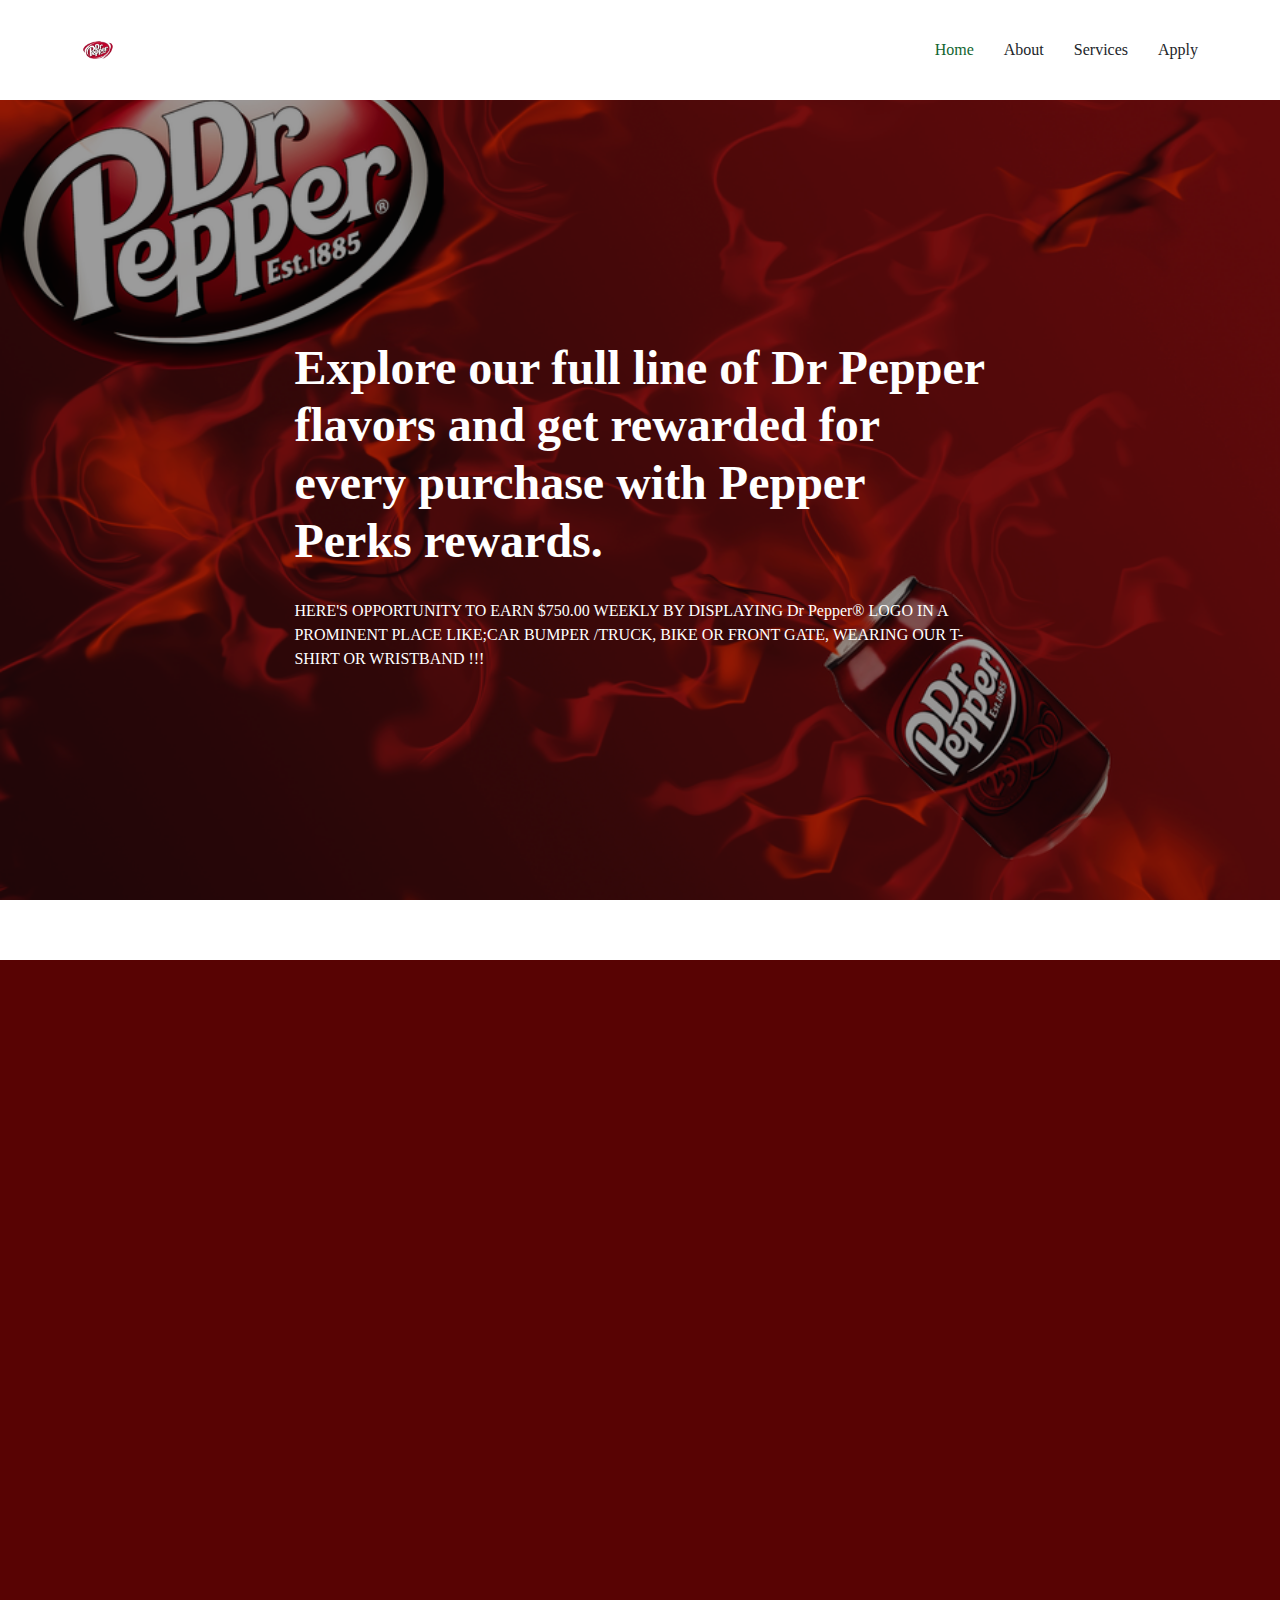
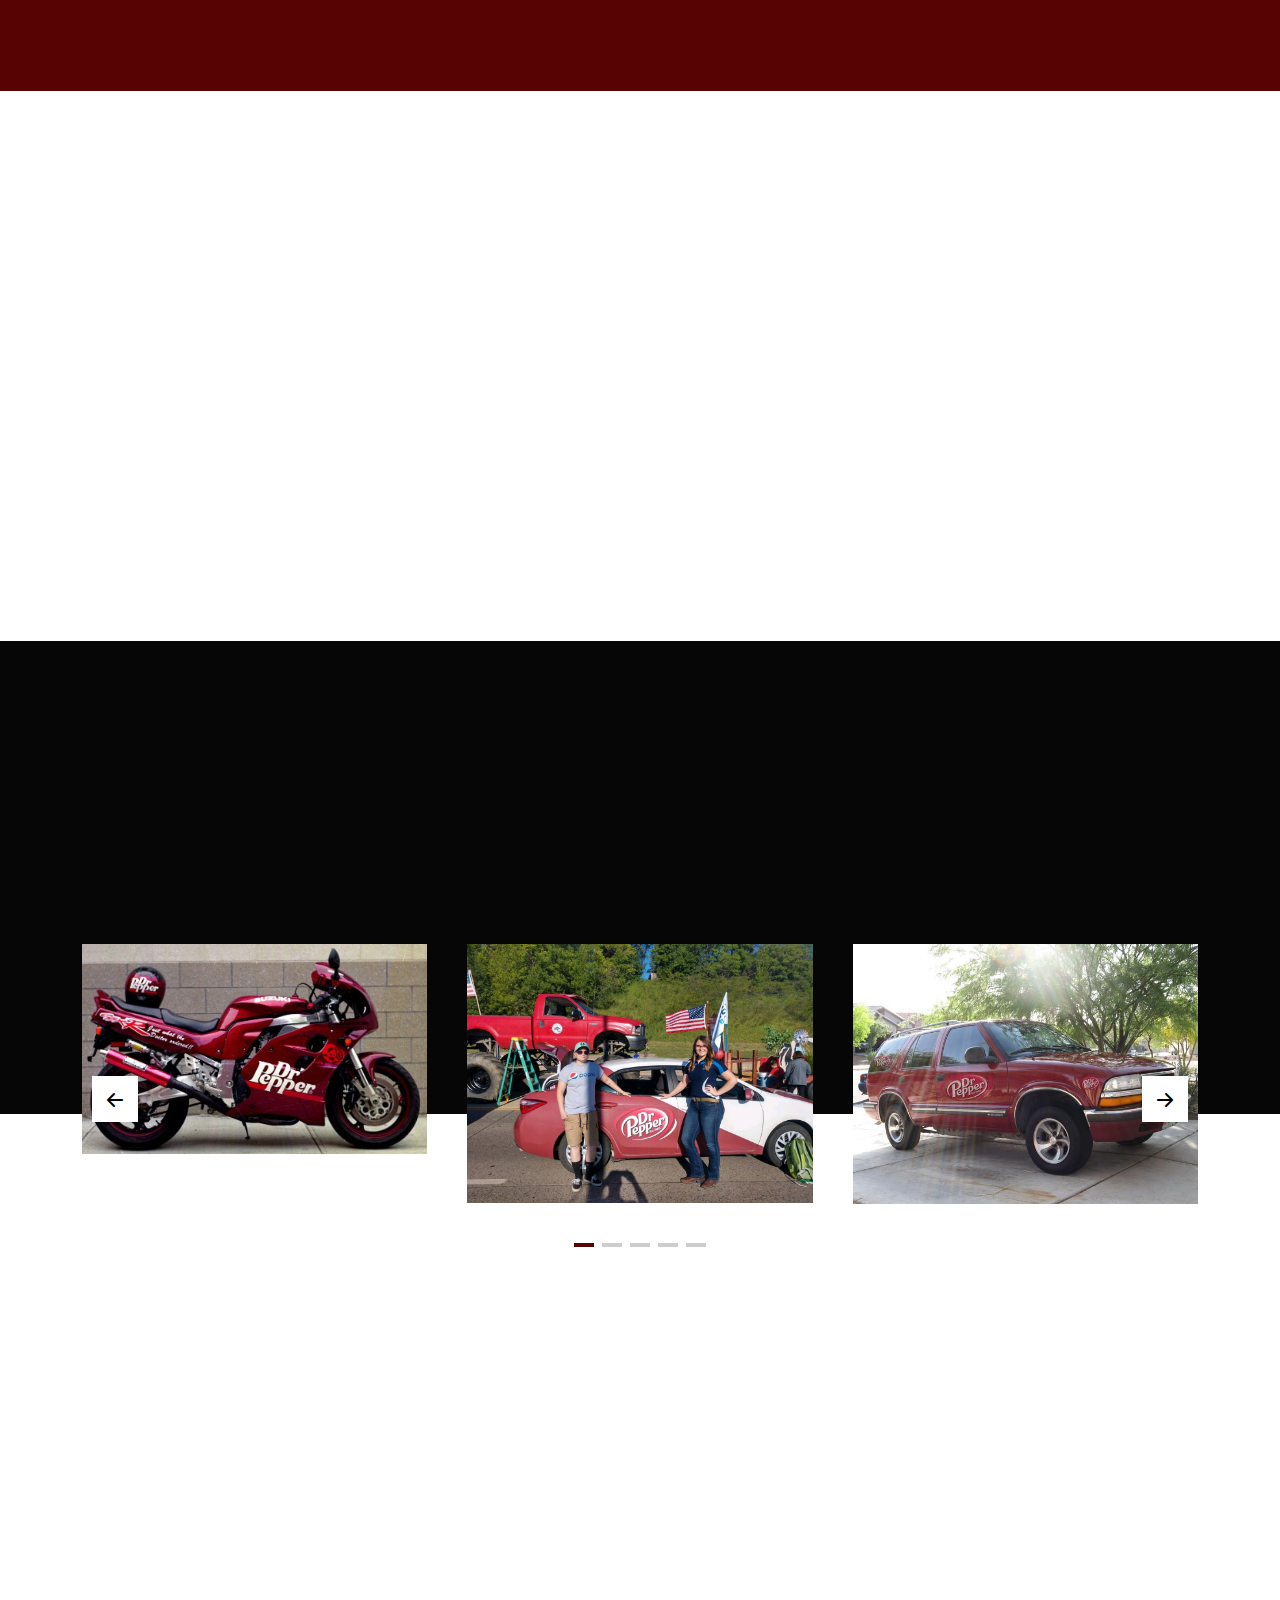
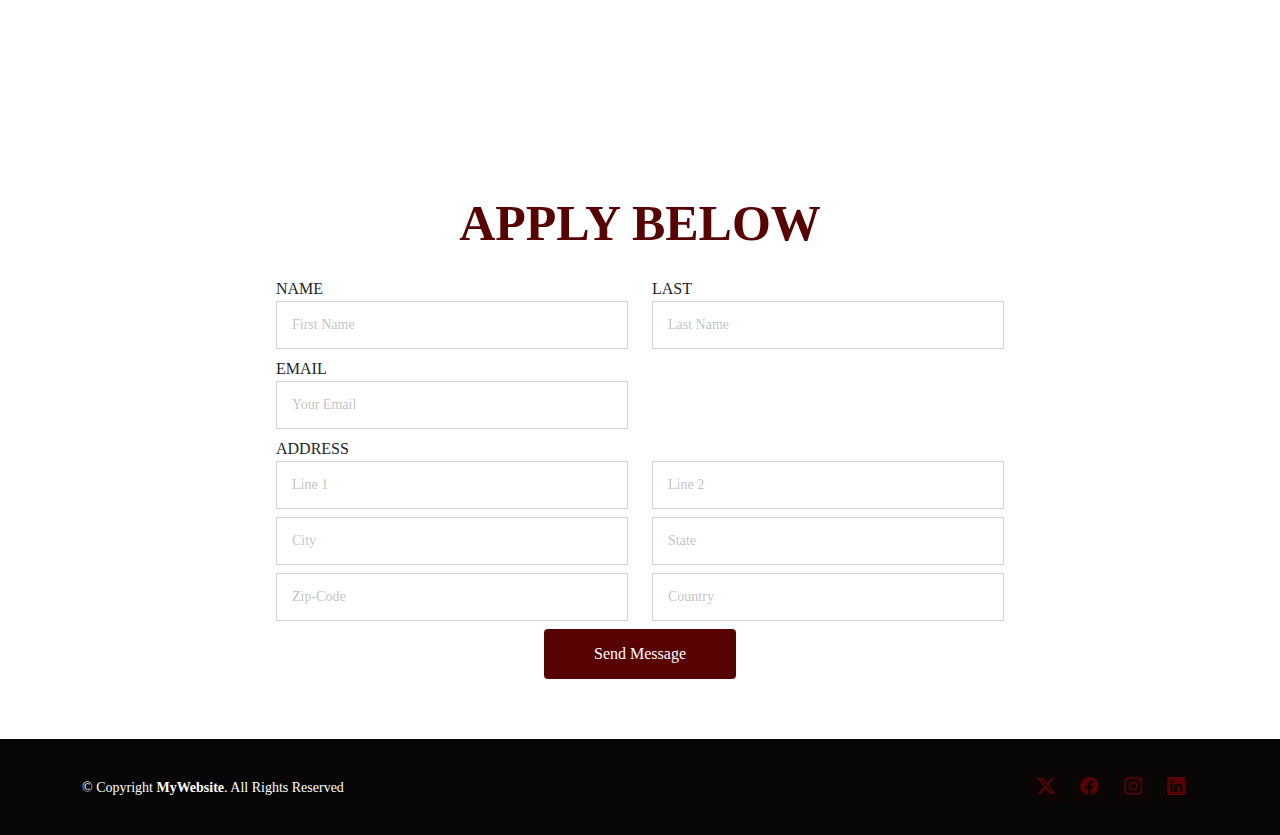
==== index.html @ 65164859 "all changes done" ====
<!DOCTYPE html>
<html lang="en">

<head>
  <meta charset="utf-8">
  <meta content="width=device-width, initial-scale=1.0" name="viewport">
  <title>Index - AgriCulture Bootstrap Template</title>
  <meta content="" name="description">
  <meta content="" name="keywords">

  <!-- Favicons -->
  <link href="assets/img/logo.jpg" rel="icon">
  <link href="assets/img/apple-touch-icon.png" rel="apple-touch-icon">

  <!-- Fonts -->
  <link href="https://fonts.googleapis.com" rel="preconnect">
  <link href="https://fonts.gstatic.com" rel="preconnect" crossorigin>
  <link href="https://fonts.googleapis.com/css2?family=Open+Sans:ital,wght@0,300;0,400;0,500;0,600;0,700;0,800;1,300;1,400;1,500;1,600;1,700;1,800&family=Marcellus:wght@400&display=swap" rel="stylesheet">

  <!-- Vendor CSS Files -->
  <link href="assets/vendor/bootstrap/css/bootstrap.min.css" rel="stylesheet">
  <link href="assets/vendor/bootstrap-icons/bootstrap-icons.css" rel="stylesheet">
  <link href="assets/vendor/aos/aos.css" rel="stylesheet">
  <link href="assets/vendor/swiper/swiper-bundle.min.css" rel="stylesheet">
  <link href="assets/vendor/glightbox/css/glightbox.min.css" rel="stylesheet">

  <!-- Main CSS File -->
  <link href="assets/css/main.css" rel="stylesheet">
<!-- 
  <style>
    .footer .social-links a{
      background-color: colr;
    }
  </style> -->

</head>

<body class="index-page">

  <header id="header" class="header d-flex align-items-center position-relative">
    <div class="container-fluid container-xl position-relative d-flex align-items-center justify-content-between">

      <a href="index.html" class="logo d-flex align-items-center">
        <!-- Uncomment the line below if you also wish to use an image logo -->
        <img src="assets/img/logo.png" alt="AgriCulture">
        <!-- <h1 class="sitename">AgriCulture</h1>  -->
      </a>

      <nav id="navmenu" class="navmenu">
        <ul>
          <li><a href="index.html" class="active">Home</a></li>
          <li><a href="#about">About</a></li>
          <li><a href="#service">Services</a></li>
          <li><a href="#apply">Apply</a></li>
        </ul>
        <i class="mobile-nav-toggle d-xl-none bi bi-list"></i>
      </nav>

    </div>
  </header>

  <main class="main">

    <!-- Hero Section -->
    <section id="hero" class="hero section dark-background">

      <div id="hero-carousel" class="carousel slide carousel-fade" data-bs-ride="carousel" data-bs-interval="5000">

        <div class="carousel-item active">
          <img src="assets/img/hero.png" alt="">
          <div class="carousel-container">
            <h2>Explore our full line of Dr Pepper flavors and get rewarded for every purchase with Pepper Perks rewards.​</h2>
            <p>HERE'S ​OPPORTUNITY TO EARN $750.00 WEEKLY BY DISPLAYING Dr Pepper® LOGO IN A PROMINENT PLACE LIKE;
              ​CAR BUMPER /TRUCK, BIKE OR FRONT GATE, WEARING OUR T-SHIRT OR WRISTBAND !!!​</p>
          </div>
        </div>
      </div>

    </section><!-- /Hero Section -->


    <!-- About Section -->
    <section id="about" class="about section">

      <div class="content">
        <div class="container">
          <div class="row">
            <div class="col-lg-6 mb-4 mb-lg-0">
              <img src="assets/img/tru.jpg" alt="Image " class="img-fluid img-overlap" data-aos="zoom-out">
            </div>
            <div class="col-lg-5 ml-auto" data-aos="fade-up" data-aos-delay="100">
              
              <h2 class="content-title mb-4">
                HOW IT WORKS
              </h2>
              <p class="opacity-50">
                ​This basic premise of the paid to drive concept by Dr Pepper ® . is one of the new way the company adopt 
                in this millennium era in other to compete with other companies in the market. Regular citizens, 
                professional drivers are to go about their normal routine as they usually do only with a small 
                advert for "Dr Pepper® .​" plastered on the Vehicles. The advert are typically vinyl decals, also 
                known as auto wraps that almost seem to be painted on the Vehicles, and which will cover any portion
                 of the Vehicles exterior surface.
              </p>
              <h2 class="content-title mb-4">
                What does the company get out of this type of ad strategy?
              </h2>
              <p class="opacity-50">
                ​Advert tends to be colorful, eye catching and attract lots of attention.
                 It is as well a form of advertising with a captive audience that even people
                  who are stuck in traffic can't avoid seeing the wrapped car alongside them. 
                  This program will last for 16 weeks and the minimum you can participate is 8 weeks.
              </p>
            </div>
          </div>
        </div>
      </div>
    </section><!-- /About Section -->

    <!-- About 3 Section -->
    <section id="about-3" class="about-3 section">

      <div class="container">
        <div class="row gy-4 justify-content-between align-items-center">
          <div class="col-lg-6 order-lg-2 position-relative" data-aos="zoom-out">
            <img src="assets/img/dr-pepper-hour-trailer-11-min-1-scaled.jpg" alt="Image" class="img-fluid">
            <a href="assets/img/dr-pepper-hour-trailer-11-min-1-scaled.jpg" class="glightbox pulsating-play-btn">
              <!-- <span class="play"><i class="bi bi-play-fill"></i></span> -->
            </a>
          </div>
          <div class="col-lg-5 order-lg-1" data-aos="fade-up" data-aos-delay="100">
            <h2 class="content-title mb-4">Main benefits of effective advertisement</h2>
            <!-- <p class="mb-4">
              Lorem ipsum dolor sit amet consectetur adipisicing elit. Enim
              necessitatibus placeat, atque qui voluptatem velit explicabo vitae
              repellendus architecto provident nisi ullam minus asperiores commodi!
              Tenetur, repellat aliquam nihil illo.
            </p> -->
            <ul class="list-unstyled list-check">
              <li>Increasing brand & products awareness.</li>
              <li>Standing out from the competition.</li>
              <li>Attracting current & potential customers.</li>
              <li>Educating your business customers.  </li>
              <li>Increasing Sales Volume & ROI.</li>
              <li>Improving your brand positioning “image”.</li>
              <li>Supporting other business operations.</li>
            </ul>

            <p><a href="#apply" class="btn-cta">APPLY NOW</a></p>
          </div>
        </div>
      </div>
    </section><!-- /About 3 Section -->

    <!-- Services 2 Section -->
    <section id="service" class="services-2 section dark-background">
      <!-- Section Title -->
      <div class="container section-title" data-aos="fade-up">
        <h2>Services</h2>
        <p>Weather Proof <br/>
          Durable
          8.75 x 4.75 inches
          
          Note: Our company wraps will only be on your side doors and will not damage your car paint when it is removed at the end of your contract</p>
      </div><!-- End Section Title -->

      <div class="services-carousel-wrap">
        <div class="container">
          <div class="swiper init-swiper">
            <script type="application/json" class="swiper-config">
              {
                "loop": true,
                "speed": 600,
                "autoplay": {
                  "delay": 5000
                },
                "slidesPerView": "auto",
                "pagination": {
                  "el": ".swiper-pagination",
                  "type": "bullets",
                  "clickable": true
                },
                "navigation": {
                  "nextEl": ".js-custom-next",
                  "prevEl": ".js-custom-prev"
                },
                "breakpoints": {
                  "320": {
                    "slidesPerView": 1,
                    "spaceBetween": 40
                  },
                  "1200": {
                    "slidesPerView": 3,
                    "spaceBetween": 40
                  }
                }
              }
            </script>
            <button class="navigation-prev js-custom-prev">
              <i class="bi bi-arrow-left-short"></i>
            </button>
            <button class="navigation-next js-custom-next">
              <i class="bi bi-arrow-right-short"></i>
            </button>
            <div class="swiper-wrapper">
              <div class="swiper-slide">
                <div class="service-item">
                  <img src="assets/img/dr-bike_orig.jpg" alt="Image" class="img-fluid">
                </div>
              </div>
              <div class="swiper-slide">
                <div class="service-item">
                  <div class="service-item-contents">
                    <a href="#">
                     
                    </a>
                  </div>
                  <img src="assets/img/dr-ppp_orig.jpg" alt="Image" class="img-fluid">
                </div>
              </div>
              <div class="swiper-slide">
                <div class="service-item">
                  <div class="service-item-contents">
                    <a href="#">
                      
                    </a>
                  </div>
                  <img src="assets/img/dr-01_orig (1).jpg" alt="Image" class="img-fluid">
                </div>
              </div>
              <div class="swiper-slide">
                <div class="service-item">
                  <div class="service-item-contents">
                    <a href="#">
                     
                    </a>
                  </div>
                  <img src="assets/img/dr-dr_orig.jpg" alt="Image" class="img-fluid">
                </div>
              </div>
              <div class="swiper-slide">
                <div class="service-item">
                  <div class="service-item-contents">
                    <a href="#">
                     
                    </a>
                  </div>
                  <img src="assets/img/dr-01_orig.jpg" alt="Image" class="img-fluid">
                </div>
              </div>
            </div>
            <div class="swiper-pagination"></div>
          </div>
        </div>
      </div>
    </section><!-- /Services 2 Section -->

    <!-- About 3 Section -->
    <section id="about-3" class="about-3 section">

      <div class="container">
        <div class="row gy-4 justify-content-between align-items-center">
          
          <div class="col-lg-12 order-lg-1" data-aos="fade-up" data-aos-delay="100">
            <h2 class="content-title mb-4">IMPORTANT NOTICE</h2>
            
            <ul class="list-unstyled list-check">
              <li style="margin-top: 10px; font-size: 20px">
                Dr Pepper® will take full responsibility for placing our Logo!!!! We have a Graphic Artist in 
                charge of placing and removing the decal on your Car/Truck Bumper or Front Gate, it won't damage
                 your car paint and it's easily removable...
              </li>
              <li style="margin-top: 10px; font-size: 20px">
                You will receive an up front payment of a Cashier's Check / Certified Check drawn from our Bank 
                which will be mailed Via USPS/FedEx.  We are including the check with the letter Instruction 
                regarding the Dr Pepper®  You qualify to carry the advert on your Vehicle.  Our accounting  agency 
                will supervise the payroll.
              </li>
              <li style="margin-top: 10px; font-size: 20px">
                A paycheck of ($3,850) will be mailed to you, out of which you will take out your first week's pay of
                 ($700) and send the rest fund to the installer, for the installation and removal of the decals after 
                 the program.
              </li>
            </ul>

          </div>
        </div>
      </div>
    </section><!-- /About 3 Section -->

    <!-- Contact Section -->
    <section id="apply" class="contact section">

      <div class="container">
        <center>
          <p style="font-size: 50px; font-weight: bold; color:  rgb(88, 3, 3)">APPLY BELOW</p>
        </center>

        <div class="row gy-5 gx-lg-5">
          <div class="col-lg-2">

          </div>

          <div class="col-lg-8">
            <form action="" method="post" role="form" class="php-email-form">
              <div class="row">
                <div class="col-md-6 form-group">
                  <label for="name">NAME</label>
                  <input type="text" name="name" class="form-control" id="name" placeholder="First Name" required="">
                </div>
                <div class="col-md-6 form-group">
                  <label for="">LAST</label>
                  <input type="text" name="name" class="form-control" id="name" placeholder="Last Name" required="">
                </div>
                <div class="col-md-6 form-group mt-3 mt-md-0">
                  <label for="email">EMAIL</label>
                  <input type="email" class="form-control" name="email" id="email" placeholder="Your Email" required="">
                </div>
              </div>
              <div class="row">
                <div class="col-md-6 form-group">
                  <label for="name">ADDRESS</label>
                  <input type="text" name="line1" class="form-control" id="line1" placeholder="Line 1" required="">
                </div>
                <div class="col-md-6 form-group">
                  <label for=""></label>
                  <input type="text" name="line2" class="form-control" id="line2" placeholder="Line 2" required="">
                </div>
              </div>
              <div class="row">
                <div class="col-md-6 form-group">
                  <input type="text" name="city" class="form-control" id="city" placeholder="City" required="">
                </div>
                <div class="col-md-6 form-group">
                  <input type="text" name="state" class="form-control" id="state" placeholder="State" required="">
                </div>
                <div class="col-md-6 form-group mt-3 mt-md-0">
                  <input type="text" class="form-control" name="zip-code" id="zip-code" placeholder="Zip-Code" required="">
                </div>
                <div class="col-md-6 form-group mt-3 mt-md-0">
                  <input type="text" class="form-control" name="country" id="country" placeholder="Country" required="">
                </div>
              </div>
              <div class="text-center">
                <button type="submit">Send Message</button>
              </div>
            </form>
          </div>

          <div class="col-lg-2">

          </div>
          <!-- End Contact Form -->

        </div>

      </div>

    </section><!-- /Contact Section -->


   

  </main>

  <footer id="footer" class="footer dark-background">
    <div class="copyright text-center">
      <div class="container d-flex flex-column flex-lg-row justify-content-center justify-content-lg-between align-items-center">

        <div class="d-flex flex-column align-items-center align-items-lg-start">
          <div>
            © Copyright <strong><span>MyWebsite</span></strong>. All Rights Reserved
          </div>
        
        </div>

        <div class="social-links order-first order-lg-last mb-3 mb-lg-0">
          <a href="#"><i class="bi bi-twitter-x"></i></a>
          <a href="#"><i class="bi bi-facebook"></i></a>
          <a href="#"><i class="bi bi-instagram"></i></a>
          <a href="#"><i class="bi bi-linkedin"></i></a>
        </div>

      </div>
    </div>

  </footer>

  <!-- Scroll Top -->
  <a href="#" id="scroll-top" class="scroll-top d-flex align-items-center justify-content-center"><i class="bi bi-arrow-up-short"></i></a>

  <!-- Preloader -->
  <div id="preloader"></div>

  <!-- Vendor JS Files -->
  <script src="assets/vendor/bootstrap/js/bootstrap.bundle.min.js"></script>
  <script src="assets/vendor/php-email-form/validate.js"></script>
  <script src="assets/vendor/aos/aos.js"></script>
  <script src="assets/vendor/swiper/swiper-bundle.min.js"></script>
  <script src="assets/vendor/glightbox/js/glightbox.min.js"></script>

  <!-- Main JS File -->
  <script src="assets/js/main.js"></script>

</body>

</html>
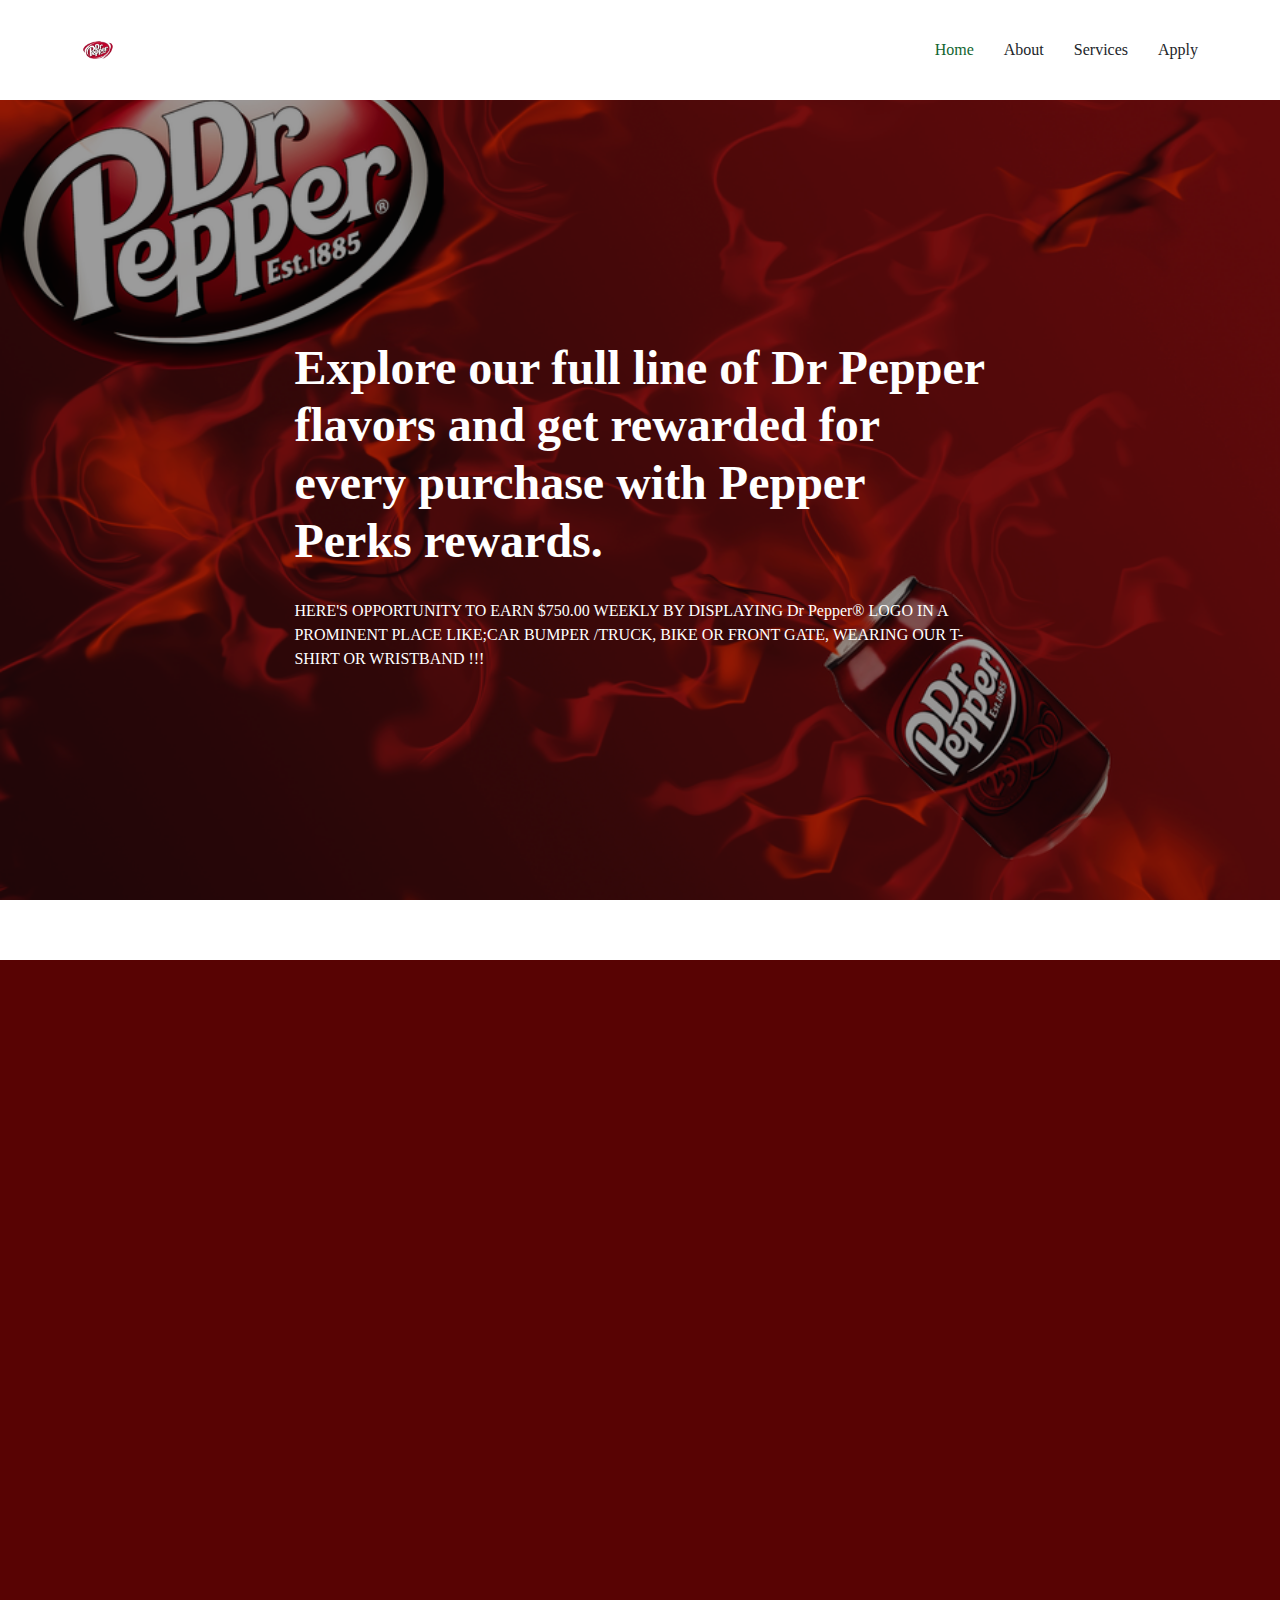
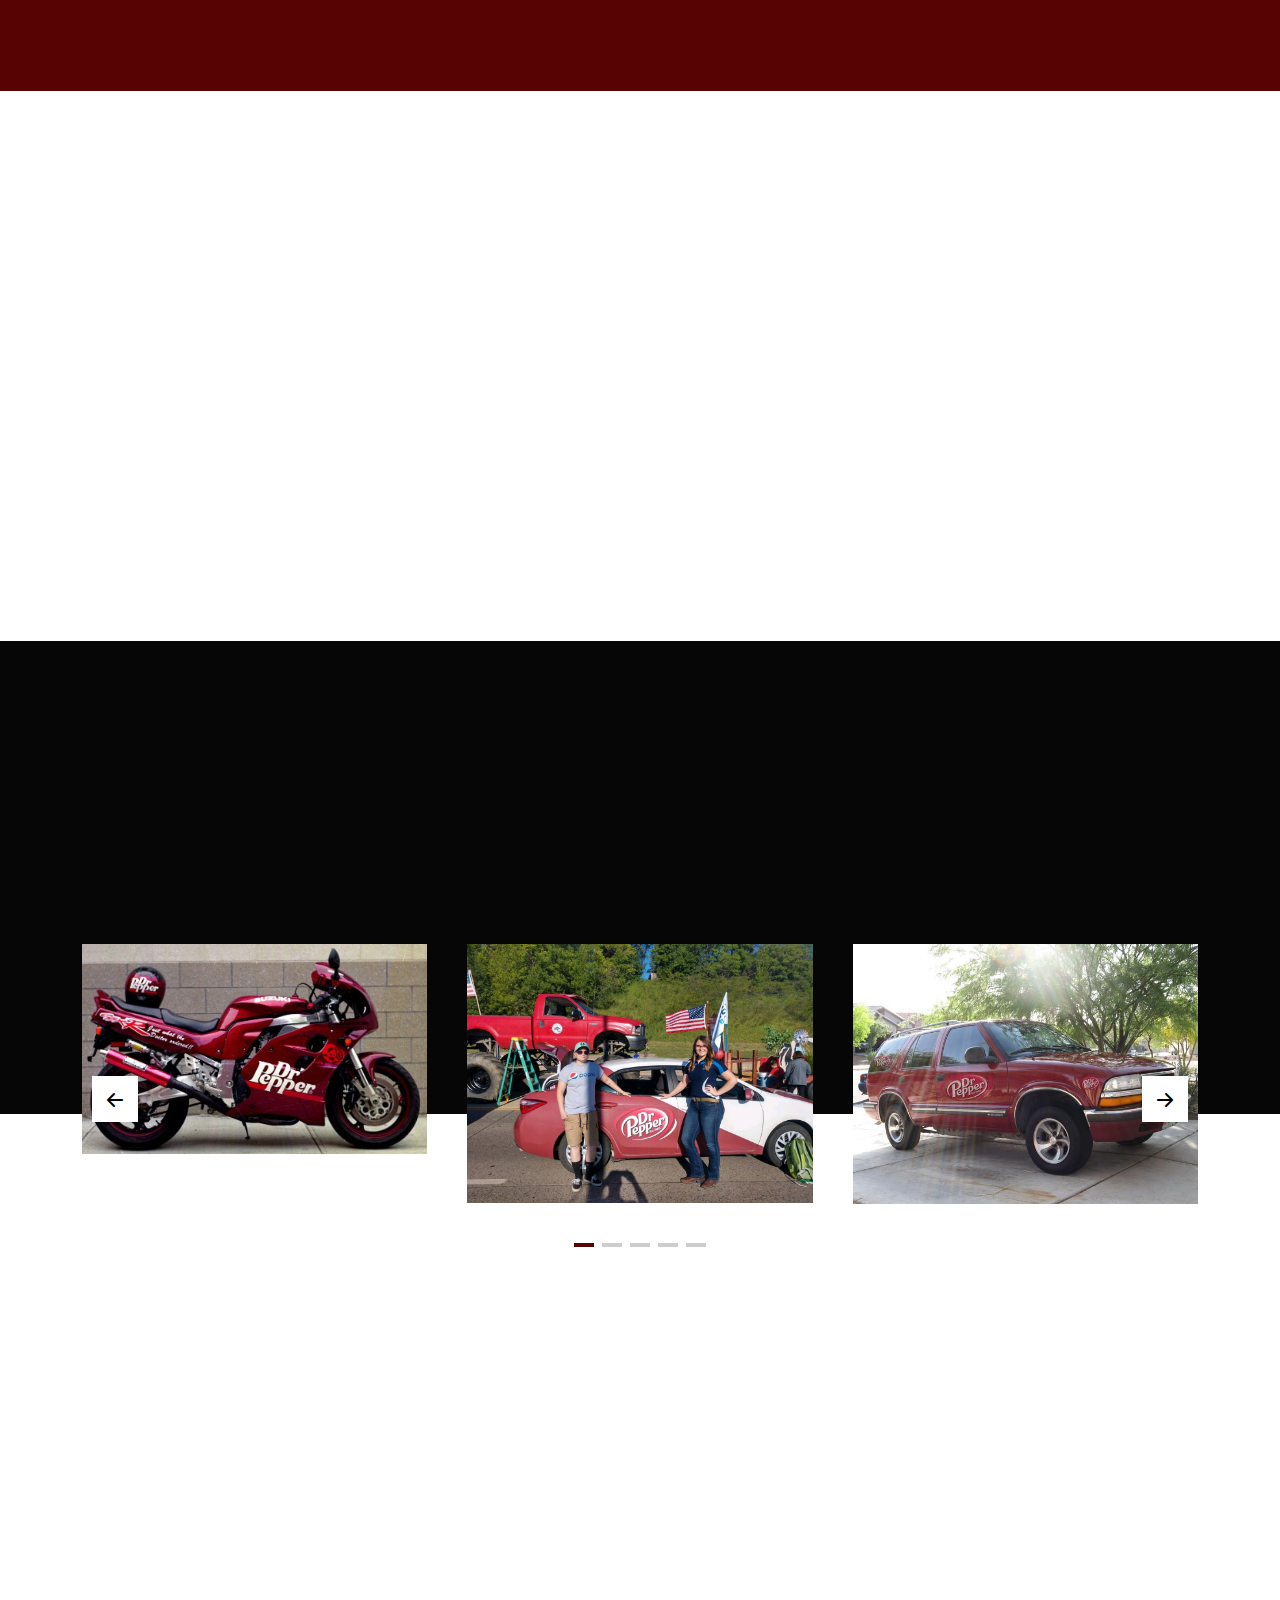
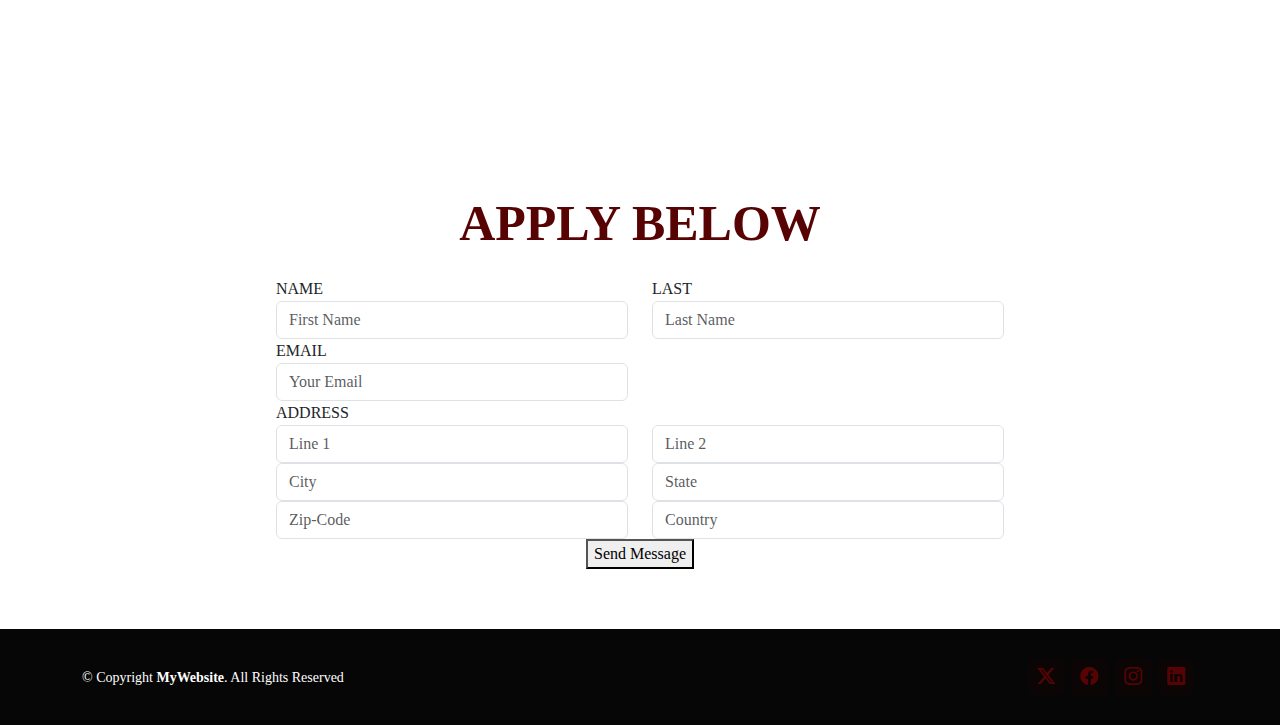
==== commit 5ea3fc7a: "activated form and added a success page" ====
--- a/index.html
+++ b/index.html
@@ -4,13 +4,12 @@
 <head>
   <meta charset="utf-8">
   <meta content="width=device-width, initial-scale=1.0" name="viewport">
-  <title>Index - AgriCulture Bootstrap Template</title>
-  <meta content="" name="description">
-  <meta content="" name="keywords">
+  <title>Dr-Pepper</title>
+  <meta content="Explore our full line of Dr Pepper flavors and get rewarded for every purchase with Pepper Perks rewards.​" name="description">
 
   <!-- Favicons -->
   <link href="assets/img/logo.jpg" rel="icon">
-  <link href="assets/img/apple-touch-icon.png" rel="apple-touch-icon">
+  <link href="assets/img/logo.jpg" rel="apple-touch-icon">
 
   <!-- Fonts -->
   <link href="https://fonts.googleapis.com" rel="preconnect">
@@ -301,15 +300,16 @@
           </div>
 
           <div class="col-lg-8">
-            <form action="" method="post" role="form" class="php-email-form">
+            <form name="contact" method="POST" data-netlify="true" onSubmit="submit" action="/success.html/" data-netlify-honeypot="bot-field">
+              <input type="text" name="bot-field" style="display: none;">
               <div class="row">
                 <div class="col-md-6 form-group">
                   <label for="name">NAME</label>
                   <input type="text" name="name" class="form-control" id="name" placeholder="First Name" required="">
                 </div>
                 <div class="col-md-6 form-group">
-                  <label for="">LAST</label>
-                  <input type="text" name="name" class="form-control" id="name" placeholder="Last Name" required="">
+                  <label for="name-two">LAST</label>
+                  <input type="text" name="name-two" class="form-control" id="name-two" placeholder="Last Name" required="">
                 </div>
                 <div class="col-md-6 form-group mt-3 mt-md-0">
                   <label for="email">EMAIL</label>
@@ -318,12 +318,12 @@
               </div>
               <div class="row">
                 <div class="col-md-6 form-group">
-                  <label for="name">ADDRESS</label>
-                  <input type="text" name="line1" class="form-control" id="line1" placeholder="Line 1" required="">
-                </div>
-                <div class="col-md-6 form-group">
-                  <label for=""></label>
-                  <input type="text" name="line2" class="form-control" id="line2" placeholder="Line 2" required="">
+                  <label for="line">ADDRESS</label>
+                  <input type="text" name="line" class="form-control" id="line" placeholder="Line 1" required="">
+                </div>
+                <div class="col-md-6 form-group">
+                  <label for="line-two"></label>
+                  <input type="text" name="line-two" class="form-control" id="line-two" placeholder="Line 2" required="">
                 </div>
               </div>
               <div class="row">
